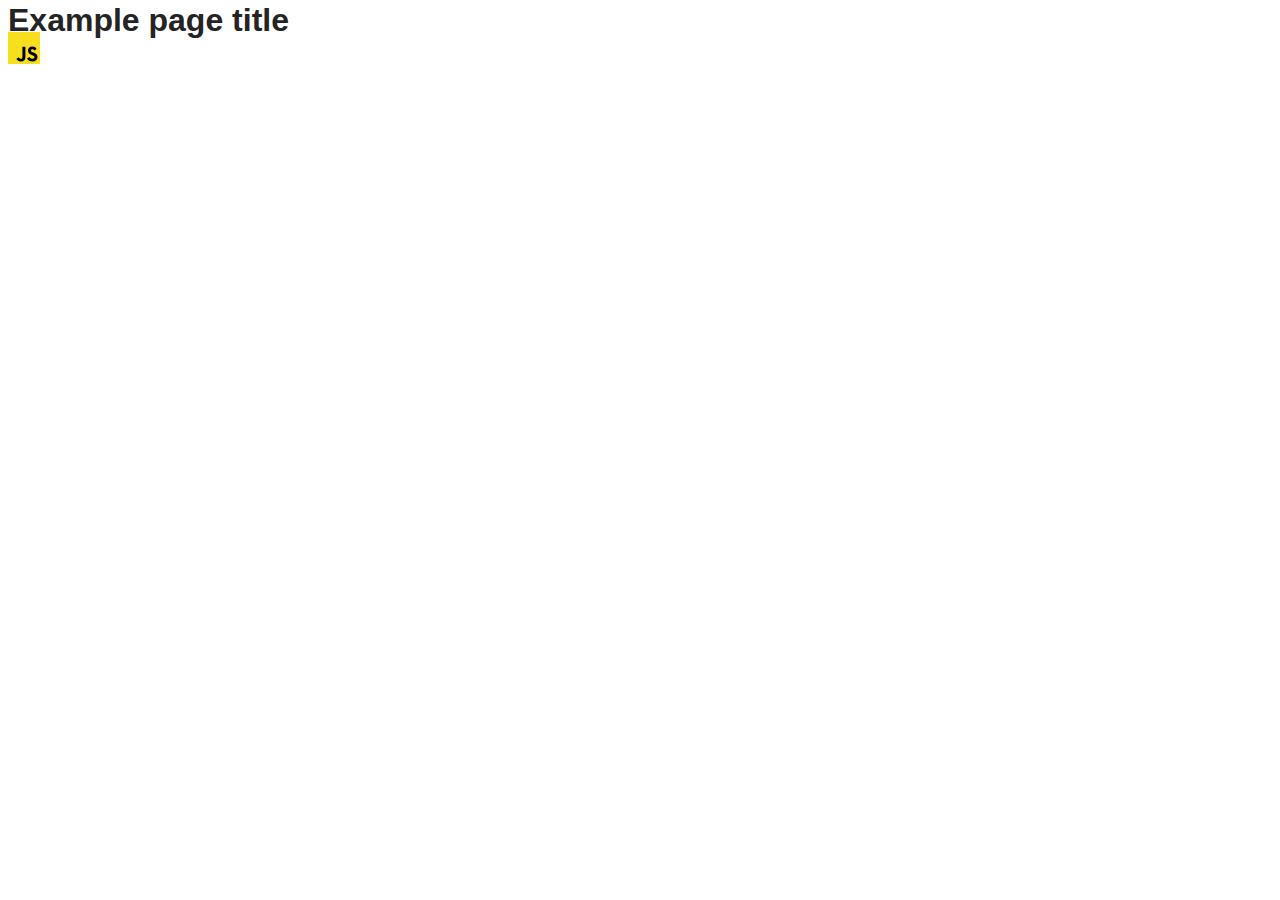
==== src/index.html @ 1e4c7c92 "Initial commit" ====
<!DOCTYPE html>
<html lang="en">
  <head>
    <meta charset="UTF-8" />
    <link rel="icon" type="image/svg+xml" href="/favicon.svg" />
    <meta name="viewport" content="width=device-width, initial-scale=1.0" />
    <title>Vanilla App Template</title>
    <link rel="stylesheet" href="./css/styles.css" />
  </head>
  <body>
    <load ="partials/header.html" />

    <section>
      <h1>Example page title</h1>
      <!-- Path to images as from index.html file -->
      <img src="./img/javascript.svg" alt="" />
    </section>

    <!-- Loads the specified .html file -->
    <load ="partials/vite-promo.html" />

    <script type="module" src="./main.js"></script>
  </body>
</html>
---- src/css/styles.css ----
/**
  |============================
  | include css partials with
  | default @import url()
  |============================
*/
@import url('./reset.css');
@import url('./vite-promo.css');
@import url('./header.css');

:root {
  font-family: Inter, Avenir, Helvetica, Arial, sans-serif;
  font-size: 16px;
  line-height: 24px;
  font-weight: 400;

  color: #242424;
  background-color: rgba(255, 255, 255, 0.87);

  font-synthesis: none;
  text-rendering: optimizeLegibility;
  -webkit-font-smoothing: antialiased;
  -moz-osx-font-smoothing: grayscale;
  -webkit-text-size-adjust: 100%;
}
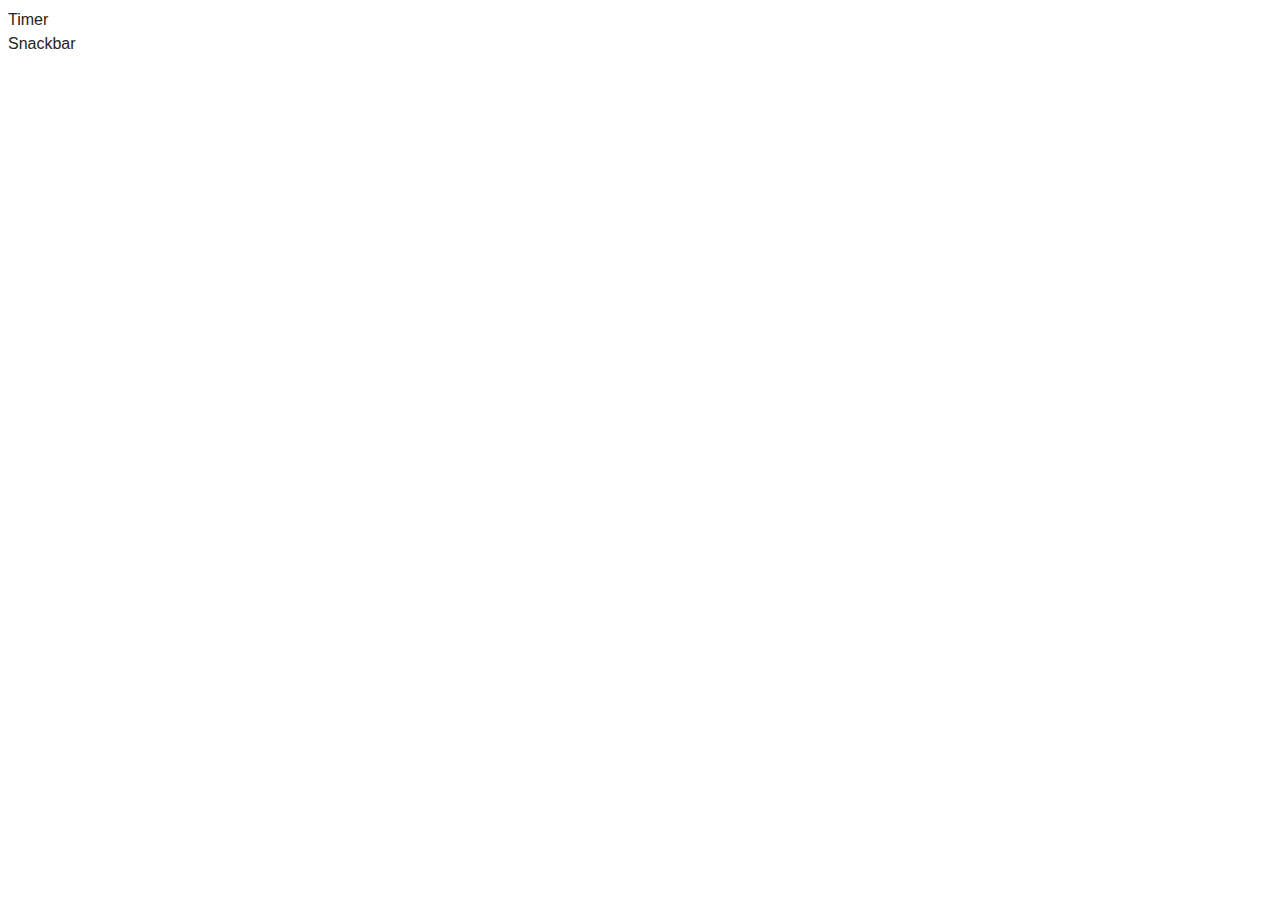
==== commit 64f2c6f6: "save" ====
--- a/src/index.html
+++ b/src/index.html
@@ -8,17 +8,13 @@
     <link rel="stylesheet" href="./css/styles.css" />
   </head>
   <body>
-    <load ="partials/header.html" />
-
-    <section>
-      <h1>Example page title</h1>
-      <!-- Path to images as from index.html file -->
-      <img src="./img/javascript.svg" alt="" />
-    </section>
-
-    <!-- Loads the specified .html file -->
-    <load ="partials/vite-promo.html" />
-
+    <ul>
+      <li><a href="./1-timer.html">Timer</a></li>
+      <li><a href="./2-snackbar.html">Snackbar</a></li>
+    </ul>
+  </nav>
     <script type="module" src="./main.js"></script>
+    <script src="./js/1-timer.js"></script>
+    <script src="./js/2-snackbar.js"></script>
   </body>
 </html>
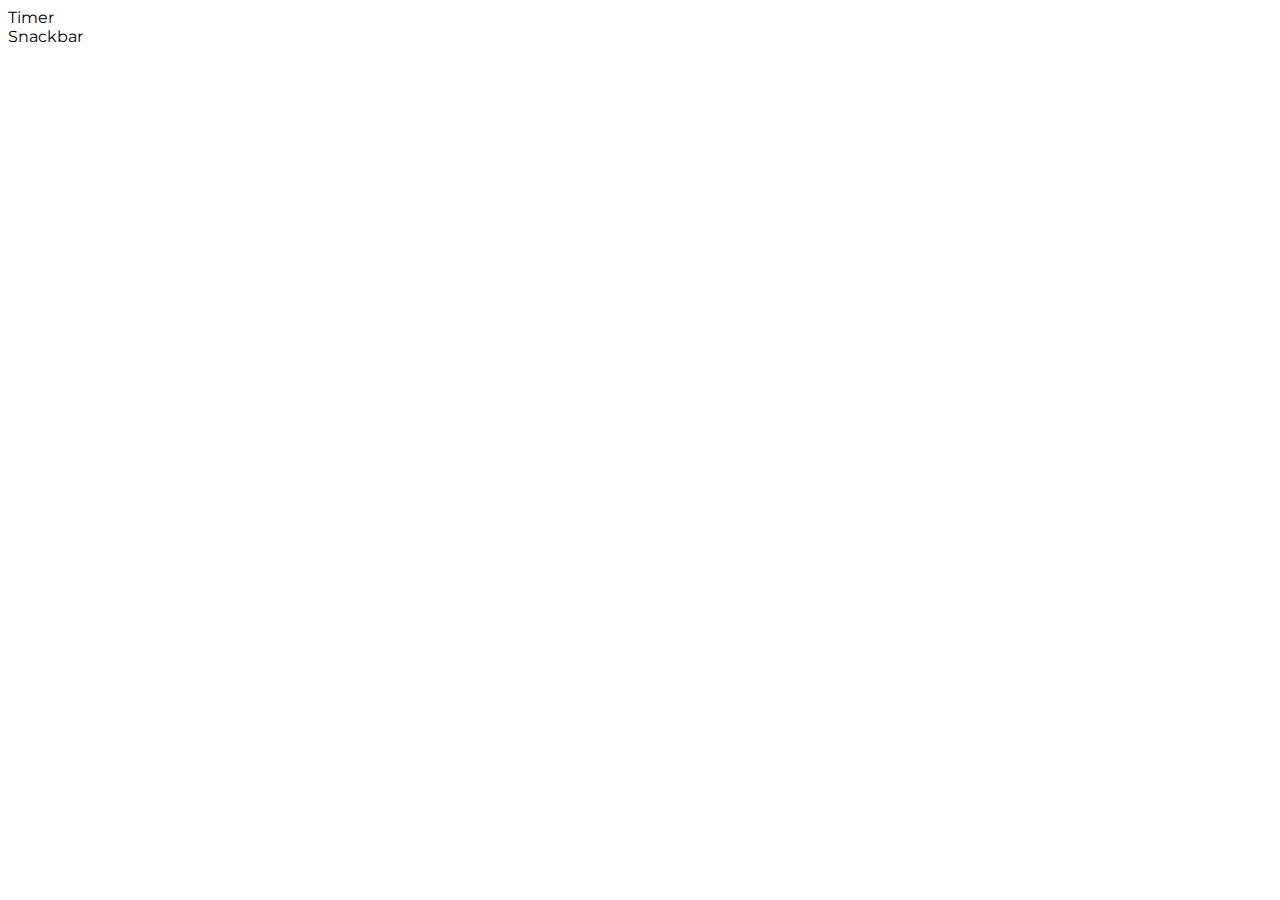
==== commit 1feaed1e: "1timer DONE" ====
--- a/src/index.html
+++ b/src/index.html
@@ -4,8 +4,14 @@
     <meta charset="UTF-8" />
     <link rel="icon" type="image/svg+xml" href="/favicon.svg" />
     <meta name="viewport" content="width=device-width, initial-scale=1.0" />
-    <title>Vanilla App Template</title>
-    <link rel="stylesheet" href="./css/styles.css" />
+    <link rel="stylesheet" href="./css/reset.css">
+    <link rel="stylesheet" href="./css/1-timer.css">
+    <link rel="stylesheet" href="./css/2-snackbar.css">
+    <link rel="preconnect" href="https://fonts.googleapis.com">
+    <link rel="preconnect" href="https://fonts.gstatic.com" crossorigin>
+    <link href="https://fonts.googleapis.com/css2?family=Montserrat:ital,wght@0,100..900;1,100..900&display=swap" rel="stylesheet">
+    <title>Main Page</title>
+    
   </head>
   <body>
     <ul>
--- a/src/css/1-timer.css
+++ b/src/css/1-timer.css
@@ -0,0 +1,90 @@
+h2 {
+    margin-bottom: 15px;
+}
+
+input {
+    width: 355px;
+    height: 40px;
+    font-weight: 400;
+    font-size: 16px;
+    line-height: 150%;
+    letter-spacing: 0.04em;
+    color: #2e2f42;
+    border: 1px solid #808080;
+    border-radius: 4px;
+    width: 280px;
+    height: 40px;
+    margin-bottom: 32px;
+    padding: 0 16px;
+    margin-right: 8px;
+}
+
+input:focus {
+    border: 1px solid #4e75ff;
+}
+
+input:hover {
+    border: 1px solid #000;
+}
+
+.timer {
+    display: flex;
+    justify-content: center;
+    align-items: center;
+    gap: 24px;
+    width: 346px;
+    height: 72px;
+
+}
+
+
+button {
+    background: #4e75ff;
+    border-radius: 8px;
+    padding-left: 16px;
+    padding-right: 16px;
+    min-width: 75px;
+    height: 42px;
+    font-size: 16px;
+    font-weight: 500;
+    line-height: 1.5;
+    letter-spacing: 0.04em;
+    color: #fff;
+    border: none;
+  }
+
+  button:hover {
+    background: #6c8cff;
+  }
+
+  button:disabled {
+    background: #cfcfcf;
+    color: #989898;
+  }
+
+.field {
+    display: flex;
+    flex-direction: column;
+    font-weight: 400;
+    font-size: 16px;
+    line-height: 150%;
+    color: #2e2f42;
+    
+}
+
+.value {display: flex;
+    justify-content: center;
+    font-weight: 400;
+    font-size: 40px;
+    line-height: 120%;
+    letter-spacing: 0.04em;
+    color: #2e2f42;
+}
+
+.label {
+    font-weight: 400;
+    font-size: 16px;
+    line-height: 150%;
+    color: #2e2f42;
+    text-transform: uppercase;
+}
